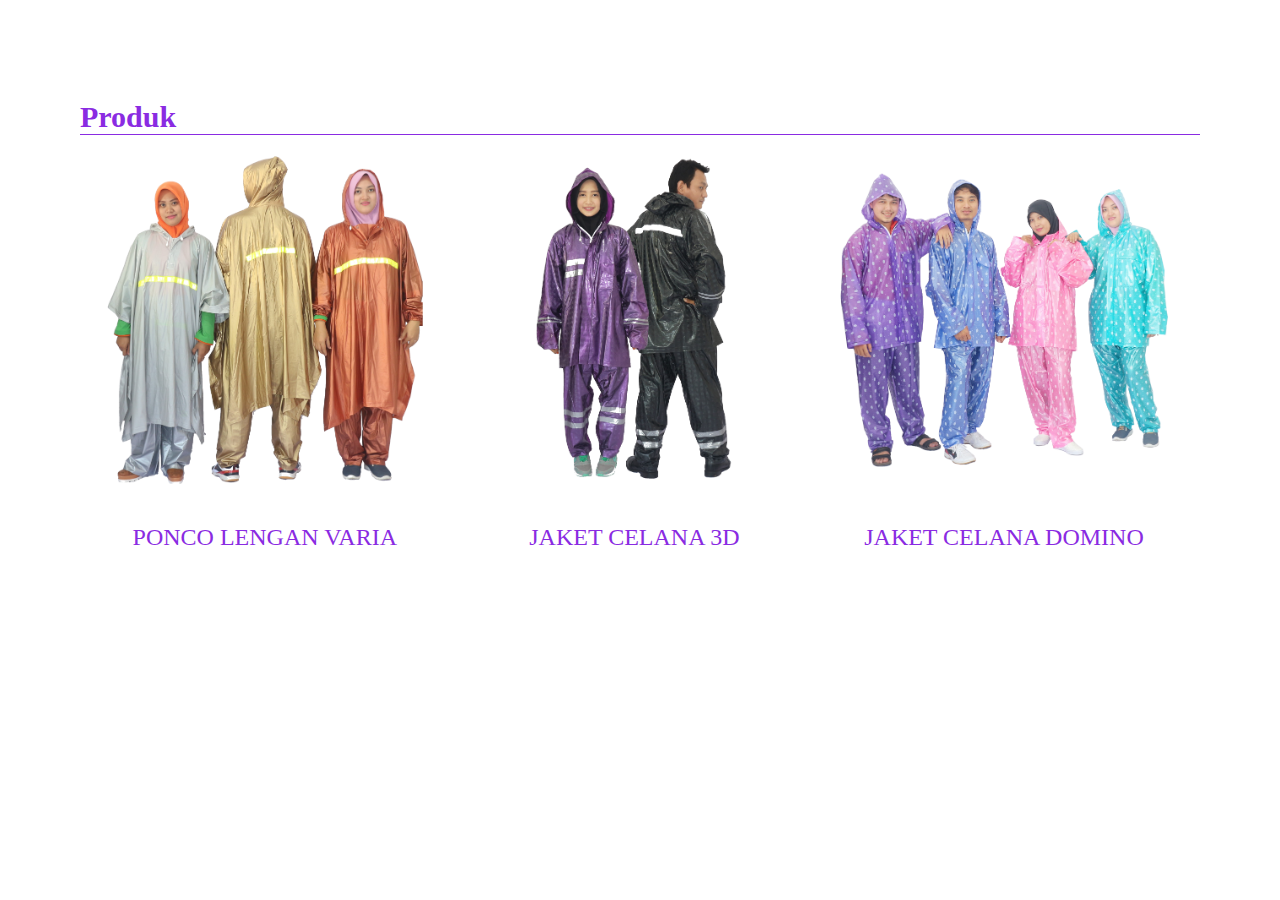
==== Resource/main 2 (Alby)/index.html @ 2b970f92 "Adding Resource" ====
<!DOCTYPE html>
<html>
  <head>
    <meta charset="utf-8">
    <title>Main II Produk</title>
    <link rel="stylesheet" href="stylesheet.css">
  </head>
  <body>
    <!--div class="header">
      <div class="header-logo">Progate</div>
      <div class="header-list">
        <ul>
          <li>Tentang</li>
          <li>Pelajaran</li>
          <li>Hubungi Kami</li>
        </ul>
      </div>
    </div-->

    <div class="main">
      <!--div class="copy-container">
        <h1>HELLO WORLD<span>.</span></h1>
        <h2>Ayo belajar coding</h2>
      </div-->
      
      <div class="contents">
        <!-- Tambahkan tag <h3> -->
        <h3 class="section-title">Produk</h3>
       
        
        <!-- Tambahkan tag <div> dengan class "contents-item" -->
         <div class="contents-item">
           <img src="PoncoLenganVaria.png">
           <p>PONCO LENGAN VARIA</p>
         </div>
        
        <!-- Tambahkan tag <div> dengan class "contents-item" -->
         <div class="contents-item">
           <img src="JaketCelana3D.png">
            <p>JAKET CELANA 3D</p>
         </div>
               
           
         </div-->
        <!-- Tambahkan tag <div> dengan class "contents-item" -->
         <div class="contents-item">
         <img src="jaketcelanadomino.png">  
         <p>JAKET CELANA DOMINO</p>
         </div>
      </div>  
      
      
      <!--div class="contact-form">
        
      </div>
    </div>

    <div class="footer">
      <div class="footer-logo">Progate</div>
      <div class="footer-list">
        <ul>
          <li>Tentang</li>
          <li>Karier</li>
          <li>Hubungi Kami</li>
        </ul>
      </div>
    </div-->
  </body>
</html>
---- Resource/main 2 (Alby)/stylesheet.css ----
/* Reset CSS (JANGAN DIHAPUS) */
html, body,
ul, ol, li,
h1, h2, h3, h4, h5, h6, p, div {
  margin: 0;
  padding: 0;
}

.main {
    padding: 100px 80px;
  }

body {
  font-family:"Verdana";
}

img{
   /* width: 300px;
	height: 400px;*/
    width: 100%;
	height: auto;
}

.section-title {
  color: blueviolet;  
  border-bottom:1px solid ;  
  font-size:30px ;
}

.contents{
    height:500px;  
    
  }

 
.contents-item{
    width:33%;
    height:auto;
    float:left;  
  }

  .contents-item:hover img {

    transform: scale(1.15);
    fill-opacity:25%;
    transition: transform .25s ease;
    }


  .contents-item p{
  font-size:24px;
  padding-top:15px;
  text-align: center;
  padding-bottom:10px;  
  color:blueviolet ;
  }
/*
li {
  list-style: none;
}

a {
  text-decoration: none;
}
*/
/* Ketik code Anda dibawah */
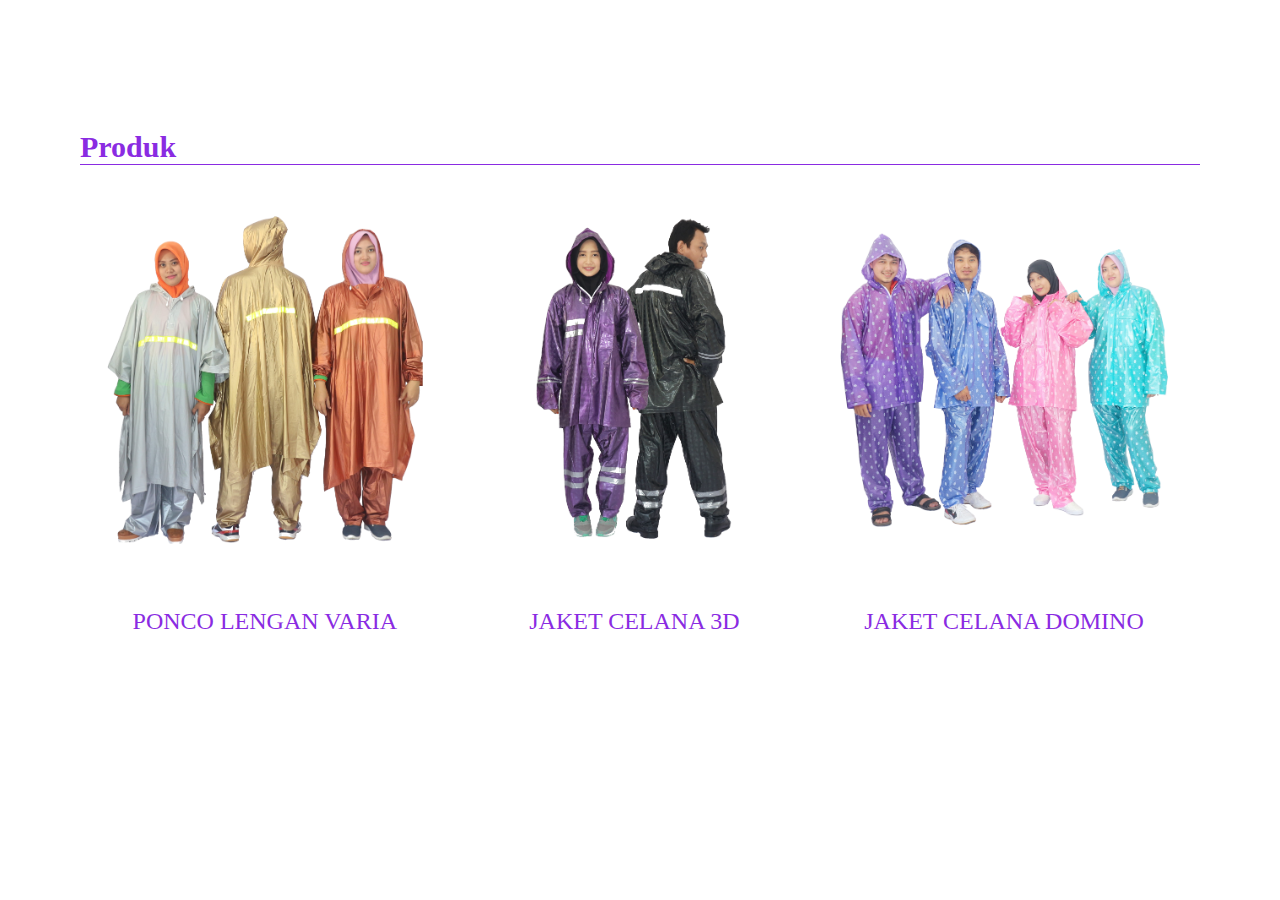
==== commit 869a195b: "merge main 1, main 2 and footer" ====
--- a/Resource/main 2 (Alby)/index.html
+++ b/Resource/main 2 (Alby)/index.html
@@ -1,69 +1,35 @@
 <!DOCTYPE html>
 <html>
-  <head>
-    <meta charset="utf-8">
-    <title>Main II Produk</title>
-    <link rel="stylesheet" href="stylesheet.css">
-  </head>
-  <body>
-    <!--div class="header">
-      <div class="header-logo">Progate</div>
-      <div class="header-list">
-        <ul>
-          <li>Tentang</li>
-          <li>Pelajaran</li>
-          <li>Hubungi Kami</li>
-        </ul>
+
+<head>
+  <meta charset="utf-8">
+  <title>Main II Produk</title>
+  <link rel="stylesheet" href="stylesheet.css">
+</head>
+
+<body>
+
+  <div class="main2">
+    <div class="contents">
+
+      <h3 class="section-title">Produk</h3>
+      <div class="contents-item">
+        <img src="PoncoLenganVaria.png">
+        <p>PONCO LENGAN VARIA</p>
       </div>
-    </div-->
 
-    <div class="main">
-      <!--div class="copy-container">
-        <h1>HELLO WORLD<span>.</span></h1>
-        <h2>Ayo belajar coding</h2>
-      </div-->
-      
-      <div class="contents">
-        <!-- Tambahkan tag <h3> -->
-        <h3 class="section-title">Produk</h3>
-       
-        
-        <!-- Tambahkan tag <div> dengan class "contents-item" -->
-         <div class="contents-item">
-           <img src="PoncoLenganVaria.png">
-           <p>PONCO LENGAN VARIA</p>
-         </div>
-        
-        <!-- Tambahkan tag <div> dengan class "contents-item" -->
-         <div class="contents-item">
-           <img src="JaketCelana3D.png">
-            <p>JAKET CELANA 3D</p>
-         </div>
-               
-           
-         </div-->
-        <!-- Tambahkan tag <div> dengan class "contents-item" -->
-         <div class="contents-item">
-         <img src="jaketcelanadomino.png">  
-         <p>JAKET CELANA DOMINO</p>
-         </div>
-      </div>  
-      
-      
-      <!--div class="contact-form">
-        
+      <div class="contents-item">
+        <img src="JaketCelana3D.png">
+        <p>JAKET CELANA 3D</p>
+      </div>
+
+      <div class="contents-item">
+        <img src="jaketcelanadomino.png">
+        <p>JAKET CELANA DOMINO</p>
       </div>
     </div>
+  </div>
 
-    <div class="footer">
-      <div class="footer-logo">Progate</div>
-      <div class="footer-list">
-        <ul>
-          <li>Tentang</li>
-          <li>Karier</li>
-          <li>Hubungi Kami</li>
-        </ul>
-      </div>
-    </div-->
-  </body>
+</body>
+
 </html>--- a/Resource/main 2 (Alby)/stylesheet.css
+++ b/Resource/main 2 (Alby)/stylesheet.css
@@ -1,59 +1,58 @@
 /* Reset CSS (JANGAN DIHAPUS) */
-html, body,
-ul, ol, li,
-h1, h2, h3, h4, h5, h6, p, div {
+body {
   margin: 0;
   padding: 0;
 }
 
-.main {
-    padding: 100px 80px;
-  }
+.main2 {
+  padding: 100px 80px;
+}
 
 body {
-  font-family:"Verdana";
+  font-family: "Verdana";
 }
 
-img{
-   /* width: 300px;
+img {
+  /* width: 300px;
 	height: 400px;*/
-    width: 100%;
-	height: auto;
+  width: 100%;
+  height: auto;
 }
 
 .section-title {
-  color: blueviolet;  
-  border-bottom:1px solid ;  
-  font-size:30px ;
+  color: blueviolet;
+  border-bottom: 1px solid;
+  font-size: 30px;
 }
 
-.contents{
-    height:500px;  
-    
-  }
+.contents {
+  height: 500px;
 
- 
-.contents-item{
-    width:33%;
-    height:auto;
-    float:left;  
-  }
-
-  .contents-item:hover img {
-
-    transform: scale(1.15);
-    fill-opacity:25%;
-    transition: transform .25s ease;
-    }
+}
 
 
-  .contents-item p{
-  font-size:24px;
-  padding-top:15px;
+.contents-item {
+  width: 33%;
+  height: auto;
+  float: left;
+}
+
+.contents-item:hover img {
+
+  transform: scale(1.15);
+  fill-opacity: 25%;
+  transition: transform .25s ease;
+}
+
+
+.contents-item p {
+  font-size: 24px;
+  padding-top: 15px;
   text-align: center;
-  padding-bottom:10px;  
-  color:blueviolet ;
-  }
+  padding-bottom: 10px;
+  color: blueviolet;
+}
+
 /*
 li {
   list-style: none;
@@ -63,5 +62,4 @@
   text-decoration: none;
 }
 */
-/* Ketik code Anda dibawah */
-
+/* Ketik code Anda dibawah */